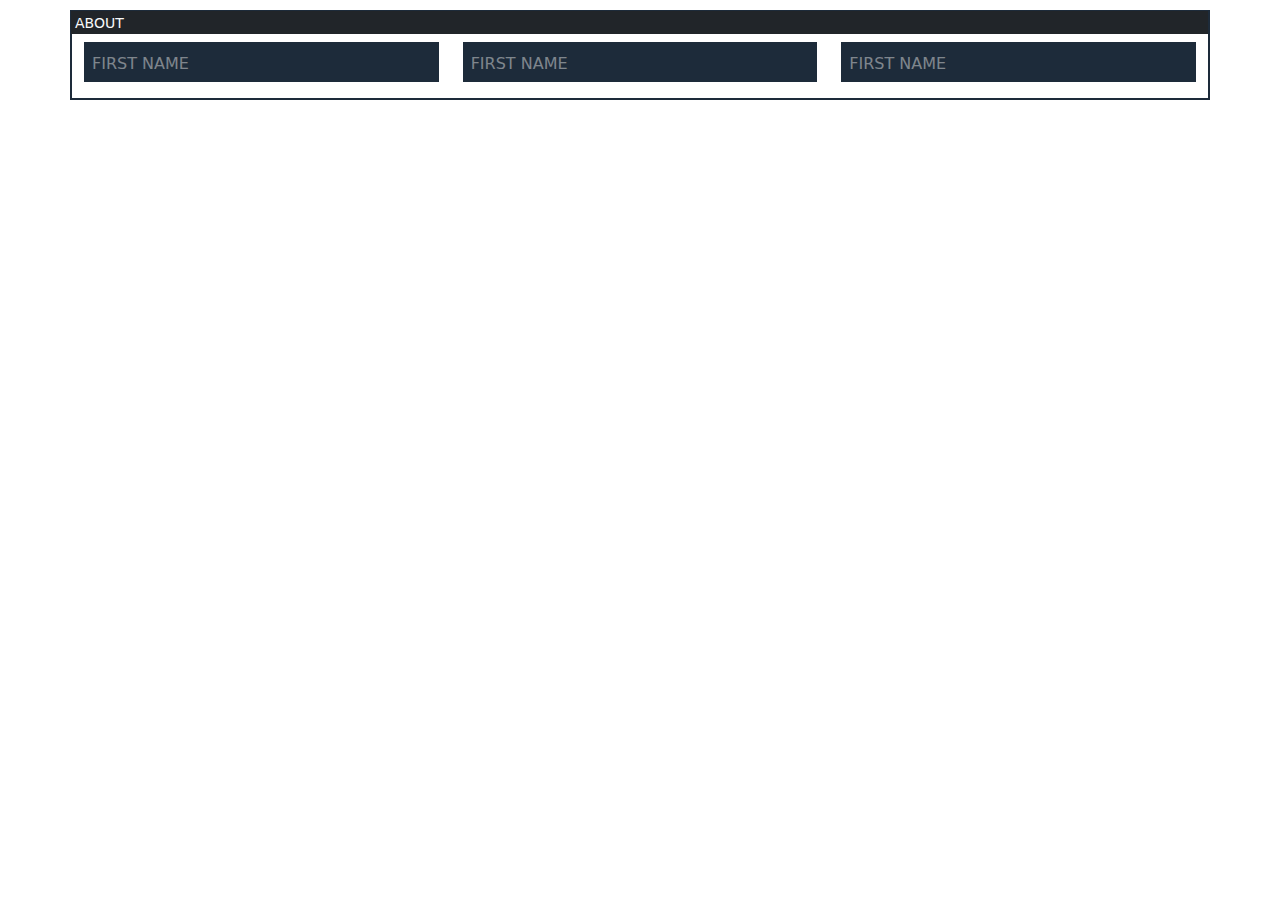
==== Resume-Generator/pages/html/form.html @ 6598ac42 "first commit" ====
<!DOCTYPE html>
<html lang="en">

<head>
    <meta charset="UTF-8">
    <meta http-equiv="X-UA-Compatible" content="IE=edge">
    <meta name="viewport" content="width=device-width, initial-scale=1.0">
    <link rel="stylesheet" href="../css/style.css">
    <link rel="stylesheet" href="../css/bootstrap.min.css">
    <title>Document</title>
</head>

<body>



    <div class="container " style="width: 1200px;">
        <h1 class="bg-dark text-light  input-header  ">
            about
        </h1>
        <div class="inputs row pt-2">
            <div class="input-box  col-lg-4 col-sm-12 mb-3">
                <input type="text" required="required">
                <span>First Name</span>
            </div>
            <!-- jhgkju -->
            <div class="input-box col-lg-4 col-sm-12 mb-3">
                <input type="text" required="required">
                <span>First Name</span>
            </div>
            <div class="input-box col-lg-4 col-sm-12 mb-3">
                <input type="text" required="required">
                <span>First Name</span>
            </div>

        </div>
    </div>

</body>

</html>
---- Resume-Generator/pages/css/style.css ----
body {
    margin: 0;
    padding: 0;

}

main {
    width: 1300px;
}

/* input styles */
.container {
    width: 100%;
    margin-top: 10px;
    padding: 0;
    border: 2px solid #1d2b3a;
}

.input-header {
    margin: -1px -12px 0px -13px;
    padding: 4px;
    height: 23px;
    font-size: 14px;
    text-align: start;
    text-transform: uppercase;


}

.inputs {}

.input-box {
    width: 250px;
    position: relative;
}

.input-box input {
    color: aqua;
    width: 100%;
    padding: 10px;
    border: none;
    background-color: #1d2b3a;
    font-size: 13px;
    outline: none;
    text-transform: capitalize;
}

.input-box span {
    position: absolute;
    left: 10px;
    color: rgba(225, 225, 225, 0.5);
    padding: 10px;
    text-transform: uppercase;
    transition: 0.5s;
}

.input-box input:valid~span,
.input-box input:focus~span {

    color: #1d2b3d;
    font-size: 10px;
    transform: translateX(10px) translateY(-7px);
    background-color: aqua;
    padding: 0 10px;

    letter-spacing: 0.2em;

}

.input-box input:valid,
.input-box input:focus {
    border: 1px solid aqua;
}

.input-header {}
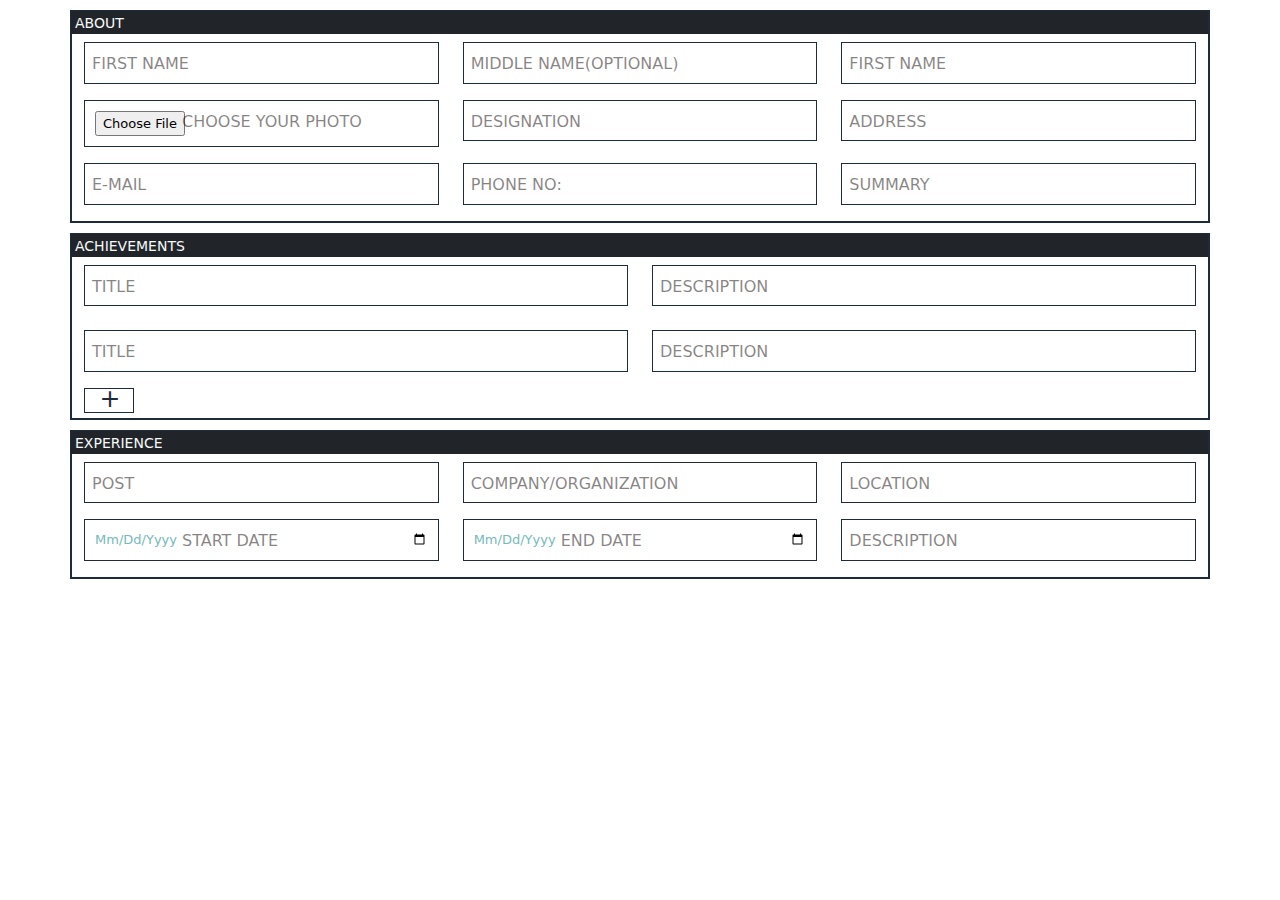
==== commit 5f3cdcf7: "first commit" ====
--- a/Resume-Generator/pages/html/form.html
+++ b/Resume-Generator/pages/html/form.html
@@ -14,7 +14,7 @@
 
 
 
-    <div class="container " style="width: 1200px;">
+    <div class="container mb-2">
         <h1 class="bg-dark text-light  input-header  ">
             about
         </h1>
@@ -23,17 +23,105 @@
                 <input type="text" required="required">
                 <span>First Name</span>
             </div>
-            <!-- jhgkju -->
             <div class="input-box col-lg-4 col-sm-12 mb-3">
                 <input type="text" required="required">
-                <span>First Name</span>
+                <span>Middle Name(Optional)</span>
             </div>
             <div class="input-box col-lg-4 col-sm-12 mb-3">
                 <input type="text" required="required">
-                <span>First Name</span>
+                <span>First Name </span>
+            </div>
+            <div class="input-box col-lg-4 col-sm-12 mb-3">
+                <input type="file" required="required" style="color: rgba(0, 0, 0, 0)">
+                <span style="left: 100px;">Choose your Photo</span>
+
+            </div>
+            <div class="input-box col-lg-4 col-sm-12 mb-3">
+                <input type="text" required="required">
+                <span>Designation</span>
+            </div>
+            <div class="input-box col-lg-4 col-sm-12 mb-3">
+                <input type="text" required="required">
+                <span>Address</span>
+            </div>
+            <div class="input-box col-lg-4 col-sm-12 mb-3">
+                <input type="text" required="required">
+                <span>E-mail</span>
+            </div>
+            <div class="input-box col-lg-4 col-sm-12 mb-3">
+                <input type="text" required="required">
+                <span>Phone No:</span>
+            </div>
+            <div class="input-box col-lg-4 col-sm-12 mb-3">
+                <input type="text" required="required">
+                <span>Summary</span>
             </div>
 
         </div>
+    </div>
+    <!-- Achievements -->
+    <div class="container mb-2">
+        <h1 class="bg-dark text-light  input-header  "> Achievements </h1>
+        <div class="inputs row pt-2">
+            <div class="input-box  col-lg-6 col-sm-12 mb-3">
+                <input type="text" required="required">
+                <span>Title</span>
+            </div>
+            <div class="input-box col-lg-6 col-sm-12 mb-3">
+                <input type="text" required="required">
+                <span>Description</span>
+            </div>
+        </div>
+        <div class="inputs row pt-2">
+            <div class="input-box  col-lg-6 col-sm-12 mb-3">
+                <input type="text" required="required">
+                <span>Title</span>
+            </div>
+            <div class="input-box col-lg-6 col-sm-12 mb-3">
+                <input type="text" required="required">
+                <span>Description</span>
+            </div>
+        </div>
+        <button class="plus-button" style="height: 25px; width: 50px;">
+            <h1>+</h1>
+        </button>
+    </div>
+    <!-- Experience -->
+
+    <div class="container mb-2">
+        <h1 class="bg-dark text-light  input-header  ">
+            Experience
+        </h1>
+        <div class="inputs row pt-2">
+            <div class="input-box  col-lg-4 col-sm-12 mb-3">
+                <input type="text" required="required">
+                <span>Post</span>
+            </div>
+            <div class="input-box col-lg-4 col-sm-12 mb-3">
+                <input type="text" required="required">
+                <span>Company/Organization</span>
+            </div>
+            <div class="input-box col-lg-4 col-sm-12 mb-3">
+                <input type="text" required="required">
+                <span>Location</span>
+            </div>
+            <div class="input-box col-lg-4 col-sm-12 mb-3">
+                <input type="Date" required="required">
+                <span style="left: 100px;">start date</span>
+
+            </div>
+            <div class="input-box col-lg-4 col-sm-12 mb-3">
+                <input type="date" required="required">
+                <span style="left: 100px;">End Date</span>
+            </div>
+            <div class="input-box col-lg-4 col-sm-12 mb-3">
+                <input type="text" required="required">
+                <span>Description</span>
+            </div>
+
+
+        </div>
+
     </div>
 
 </body>
--- a/Resume-Generator/pages/css/style.css
+++ b/Resume-Generator/pages/css/style.css
@@ -10,6 +10,7 @@
 
 /* input styles */
 .container {
+
     width: 100%;
     margin-top: 10px;
     padding: 0;
@@ -26,20 +27,17 @@
 
 
 }
-
-.inputs {}
-
 .input-box {
     width: 250px;
     position: relative;
 }
 
 .input-box input {
-    color: aqua;
+    color: rgb(117, 186, 186);
     width: 100%;
     padding: 10px;
     border: none;
-    background-color: #1d2b3a;
+    border: 1px solid #1d2b3a;
     font-size: 13px;
     outline: none;
     text-transform: capitalize;
@@ -48,7 +46,7 @@
 .input-box span {
     position: absolute;
     left: 10px;
-    color: rgba(225, 225, 225, 0.5);
+    color: rgba(15, 8, 8, 0.5);
     padding: 10px;
     text-transform: uppercase;
     transition: 0.5s;
@@ -62,7 +60,6 @@
     transform: translateX(10px) translateY(-7px);
     background-color: aqua;
     padding: 0 10px;
-
     letter-spacing: 0.2em;
 
 }
@@ -72,4 +69,29 @@
     border: 1px solid aqua;
 }
 
-.input-header {}+/* ===button=== */
+.plus-button {
+    background-color: white;
+    border: 1px solid #1d2b3a;
+    margin-bottom: 5px;
+}
+
+.plus-button h1 {
+    width: 50px;
+    font-weight: normal;
+    color: #1d2b3a;
+    font-size: 25px;
+    text-align: center;
+    margin-top: -6px;
+    margin-left: -6px;
+}
+
+.plus-button:hover {
+
+    background-color: rgb(59, 235, 86);
+    border: none;
+}
+
+.plus-button h1:hover {
+    color: white;
+}